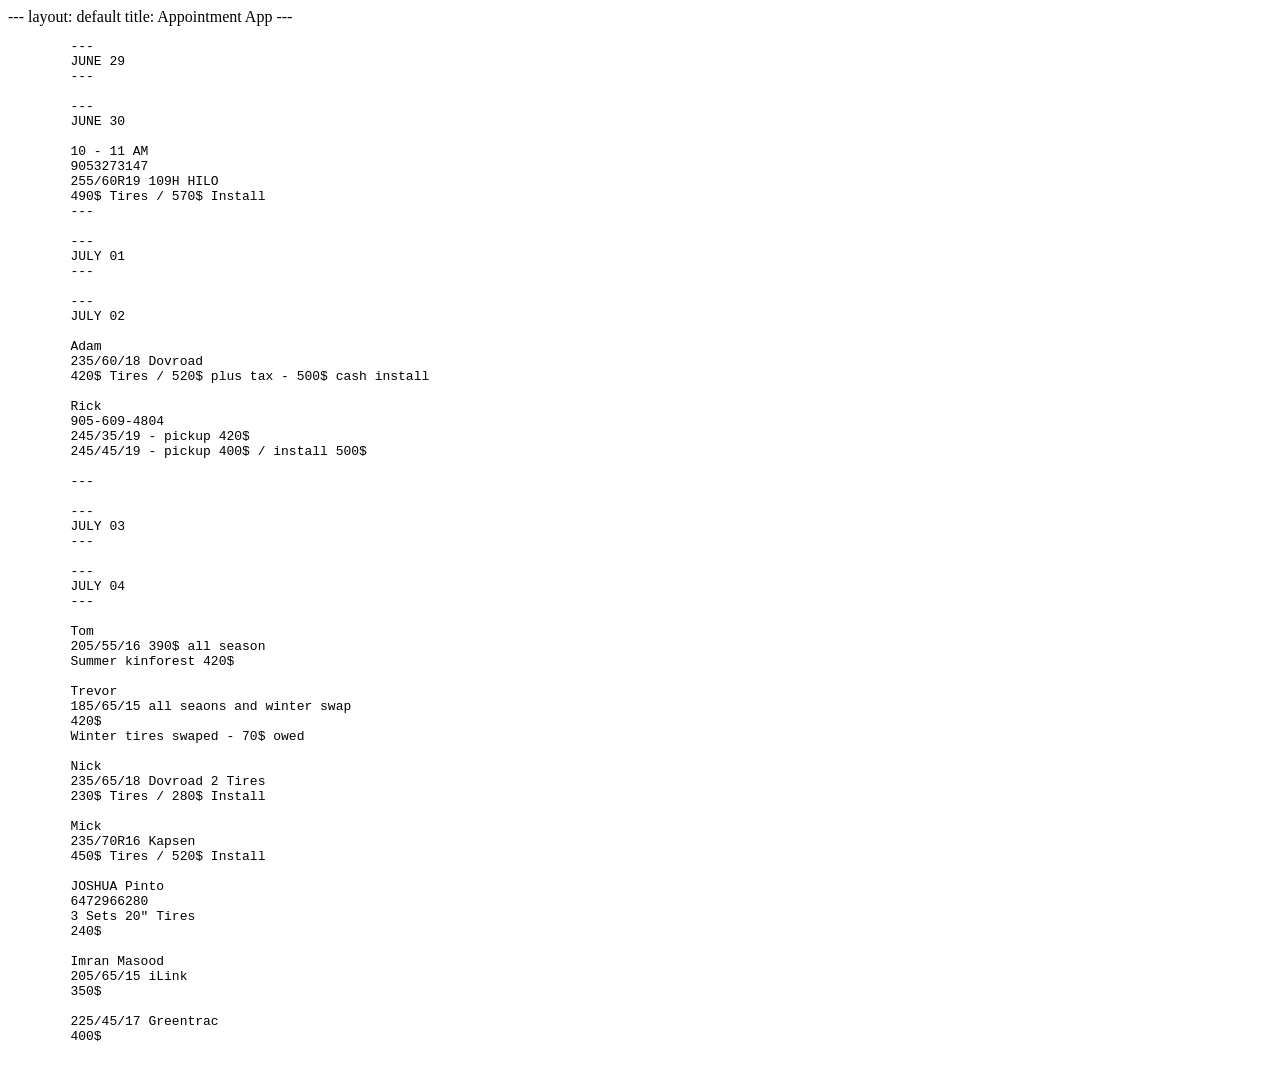
==== web/appt/index.html @ 2d0d314f "inventory appointment update" ====
---
layout: default
title: Appointment App
---
<!DOCTYPE html>
<!DOCTYPE html>
<html lang="en">
<head>
    <meta charset="UTF-8">
    <meta name="viewport" content="width=device-width, initial-scale=1.0">
    <title>Appointments</title>
</head>
<body>
    <!-- ---
    APR 09
    
    10 AM
    LUC
    235/65R18
    Install & Balance
    560$ Total

    3:30 - 4:00 PM
    905-941-3555
    SWAP
    
    ---
    APR 10
    
    Morning
    Patrick
    647-988-8646
    225/55/17 - AS - KAPSEN
    Install & Balance
    480$ Total

    ---
    APR 11

    9 AM
    JOHN
    205/55/16 AW
    Install & Balance
    420$ Total

    Personal Note:
    John · 205/60R16 All Weather Tires For SALE

    12 PM
    MARK
    205/55/16 - AS
    Install & Balance
    380$ Total        

    ---
    APR 13
    
    9 AM
    Dylan
    285/35ZR22 KINFOREST KF550
    Install & Balance
    620$ Total
    
    Note:
    Chris · 235/40R18 All Weather Tires For SALE
    
    11 AM
    Mary
    Tire Swap
    100$

    Note:
    Mary · 205/50R17 Winter Tires For SALE
    
    Mohammad
    289-990-5359
    205/65/16
    2 Tires
    Install and balance
    220$ Total

    ---
    APR 14

    9 AM
    905-380-7199
    225/60/17 - AS - ILINK
    Install & Balance
    580$ TOTAL

    10 AM
    235/40/19 - AS - ILINK
    Install & Balance
    500$

    11 AM
    DIETRICH KIKLAS
    215/55/17 - Green - AW
    Install & Balance
    480$ Total
    
    2 PM
    289-407-9806
    SWAP

    ---
    APR 15

    Rodrigo
    647-300-9117
    SWAP
    100$

    Darren
    215/70R16 Dovroad - AS
    Install & Balance
    480$ Total

    ---
    APR 16

    9 AM
    905-933-5727
    235/45R19 - Anchee
    Install & Balance
    520$

    1 PM
    33X12.50X20 - SURETRAC
    Install & Balance
    1000$

    ---
    APR 17

    5 PM
    JOSHUA PEDERETTI
    416-272-8606
    SWAP

    After 5 PM
    Muwonge
    235/60R18 Anchee
    Install & Balance
    540$ Total

    ---
    APR 18

    9 AM
    289-697-5903
    SWAP

    11 AM
    647-219-5440
    SWAP

    1 PM
    Gary
    905-329-1490
    Car will be dropped at 11:30 AM
    225/45/17
    Install and balance
    450$
    
    2 PM
    Rahim
    289-547-9790
    215/55/16 - Ilink AS
    Install and balance
    400$

    3:30 PM
    Janna
    205/60R16 iLink - AS
    Install & Balance
    430$
    Notes:
    Janna C · 205/60R16 All Weather Tires For SALE 
    ---
    APR 20

    Gary
    905-329-1490
    Car will be dropped at 11:30 AM
    225/45/17
    Install and balance
    440$

    Alberto
    289-321-0347
    SWAP
    90$ CASH
    
    Jeff
    235/65R17 - KAPSEN
    Install & Balance
    520$
    
    Christopher
    5:30 PM
    2 tires 215/55/17 all season
    230$
    ---

    ---
    APR 21

    9 AM
    289-990-0848
    Rene
    235/40/19 - ILINK
    Install & Balance
    500$ Total

    4 PM
    Savian
    235/40R19 All Weather
    Install & Balance
    560$ Total

    5:30 PM
    Rolando
    235/65R17 AW GREEN
    Install & Balance
    550$
    ---

    ---
    APR 22
    
    9 AM
    245/45R20 x2
    275/40R20 x2
    560$ Total

    10 AM
    JOHN
    205/65R16 - Anchee
    install & Balance
    440$ Total

    11 AM
    RANA
    SWAP
    80$

    1 PM
    4377663001
    195/65/15 - AS
    Install & Balance
    380$ Total 

    2 PM
    Ronak
    205/55/16 - anchee
    Install and balance
    400$ Total

    12 PM
    289-687-0977
    SWAP
    ON RIM 50$ / OFF RIM 100$

    5 PM
    647-702-5867
    235/45/18 - ANCHEE
    Install & Balance
    490$ Total

    5:30 PM
    SWAP
    ---

    ---
    APR 23

    9 AM
    Keeana
    185/65R15 All Weather
    Install & Balance
    380$
    ---

    ---
    APR 24

    1:00 PM

    2:30 PM
    AMAL
    235/55/19 - AS
    530$

    4:00 PM
    Emma
    235/45/18 - Anchee
    500$ for four tires
    20$ for valve stem leak

    6 PM
    Gamini 235/65R17 All Weather Tires For SALE
    470$ pickup

    905-964-8447
    TIRE SWAP
    ---

    ---
    APR 25
    ---
        ---
    APR 28

    10 AM
    Khalil
    225/50R18 - anchee
    BMW x1
    480$

    Travis
    205/50R17 - anchee
    4 valve stems
    440$

    12 PM
    Owen
    235/45R19 - ANCHEE
    500$
    ---

    ---
    APR 29

    205/45/17
    Tires on Rims
    440$
    ---
    
    ---
    APR 30

    5:30
    Cassandra
    185/65/15 - anchee
    360$ plus hst
    ---
    
    ---
    May 01

    9 AM
    Bilal
    2 Cars Tire SWAP

    905-736-0950
    235/40/18 - ONYX
    480$

    5:30
    Tiago
    (548)5043866
    205/55/16 - x4
    400$

    4 PM
    Breanna
    245/45R19 - ILINK
    540$
    ---
    
    ---
    May 02

    10 AM
    289-501-9418
    235/45/20 - anchee
    560$
    ---
        ---
        May 04

        10 AM
        Rheanna · 215/55R17 All Weather Tires For SALE
        Insurance will give credit card information put manually in the machine
        480$

        2 PM
        Cleo · 245/40ZR18 All Season Tires For SALE
        245/40R18 - anchee
        490$

        2 PM
        205/60/16
        one tire on the rim

        1 PM
        289-990-7238
        195/65/15 - Joyroad / Ilink / Anchee
        390$ with install and balance
        ---

        ---
        May 05

        9 AM
        Yaj · 235/45R18 All Season Tires For SALE
        235/45R18 - ilink
        2 Tires
        240$

        9 AM
        Wilson · 205/55R16 All Season Tires For SALE
        Kapsen x4
        390$

        10 AM
        Gary · 225/45R18 All Season Tires For SALE
        225/45/18 - anchee
        470$

        11 AM
        Nick · 225/45R18 All Season Tires For SALE
        225/45/18 - anchee
        470$
        
        12 PM
        Julia · 225/45R17 Nexen All Season Tires For SALE
        225/45/17 - Nexen
        500$
        ---

        ---
        May 06
        ---

        ---
        May 07

        230 PM
        235/45/17 all weather
        400$ for tires
        500$ with install and balance
        ---

        ---
        May 08

        10 AM
        Flora
        SWAP
        100$

        11 AM
        Jeff · 225/45R17 Nexen
        500$

        Jack · 185/65R15 All Season Tires For SALE
        185/65/15 Anchee
        360$
        ---

        ---
        May 09

        Waheed
        235/55R19 ONYX
        Hamilton Delivery

        9 AM
        225/65/17 - Kapsen
        500$

        10 AM
        Navdeep
        225/45/17 Nexen
        500$

        11 AM
        Roch
        235/55R18 Green
        550$

        1 PM
        205/55/16 - Nexen
        480$

        Kusaira
        225/45R18 - iLink Thunder
        2 Tires
        185$

        205/70R15 96H ILINK L-GRIP66 PCR M+S 420/A/A
        400$

        Mario
        235/45R19 - Anchee
        520$
        ---
        ---
        May 11

        3 PM
        215/55R18 - ilink
        470$ 

        4 PM
        905-220-9949
        235/40/19
        500$
        ---

        ---
        May 12

        9 AM
        205/55/16
        Dailyway
        390$

        5:30
        225/40R18 iLink x2
        255/35R18 ilink x2
        380$ for tires
        480$ with install

        215/55/17 - All weather
        Pickup
        380$
        ---

        ---
        May 13

        10 AM
        Garrett
        215/45/17 - Nexen
        500$

        11 AM
        Tire change

        12 PM
        Tire Change

        1 PM
        Tire Change
        100$

        2 PM
        Juliah
        Tire change
        100$
        ---

        ---
        May 14

        Dennis
        225/45/17 - Ilink

        9 AM
        245/40ZR19 KAPSEN
        550$

        2 Cars Tire Change
        ---

        ---
        May 15
        
        9:30 AM
        Craig
        Tire Change

        10 AM
        Skyway
        245/40/19

        11 AM
        205/55/16
        2 Tire 195$

        12 PM
        235/45/17 Green
        500$        
        ---

        ---
        May 16

        10 AM
        235/45/18 Anchee
        490$

        11 AM
        235/45/18 anchee
        490$

        12 PM
        Suresh
        519-984-4246
        235/65/17
        540$
        ---
        ---
        May 18

        9 AM
        Hamad
        225/45/17 Nexen
        500$

        10 AM
        205/55/16 KAPSEN
        390$

        11 AM
        Tire change

        12 PM
        Zaidi
        235/45/18 - Anchee
        490$

        1 PM
        Bela
        235/40/18 - ilink
        480$
        ---

        ---
        May 19

        4 PM
        Josh · 225/40R18 - Anchee
        450$
        ---

        ---
        May 20

        Jenn
        4 PM
        215/45/17 - ilink
        320$ / 420$
        ---
    
        ---
        May 21
        ---

        ---
        May 22
        ---

        ---
        May 23

        10 AM
        Tire Change

        11 AM
        Tire change
        ---
        ---
        May 25

        4 PM 
        Mark
        205/55/16 - Green
        420$
        ---

        ---
        May 26
        ---

        ---
        May 27

        9 AM
        Daphne
        265/65/18 KAPSEN
        580$ / 680$

        10 AM
        205/55/16 KAPSEN
        390$

        10:30
        2 Trailer Tires
        280$ Cash / 290$ plus tax

        12 PM
        225/60/18 - Green
        Fardin Customer

        5 PM
        Amir
        LT245/75R16 Hilo
        600$
        ---
       
        ---
        May 28

        10 AM
        Jim
        235/45R18 Anchee
        490$ 

        11 AM
        205/55/16 Green
        420$ / 400$

        12 PM
        225/45/18 - iLink
        440$

        2 PM
        Alejandro
        Tire Change
        
        5 PM
        215/60/17 ONYX
        500$
        ---
       
        ---
        May 29

        10 AM
        Tim
        275/60/20 Anchee
        680$

        11 AM

        12 PM
        Sushanta
        225/55/19 Nexen
        650$ plus tax or 630$
        ---
                ---
        JUNE 01

        10 AM
        Craig
        Tire Change
        ---

        ---
        JUNE 02

        9 AM
        OKSANA
        225/65/17 Kinforest
        500$

        10 AM
        Skyway
        225/55/18 Nexen
        570$

        11 AM
        225/45/18 Nexen
        560$
        ---

        ---
        JUNE 03

        12 PM
        Anmolpreet
        215/55/16 Nexen
        500$

        4 PM
        185/65/14
        340$

        Karan
        195/65/15 All Season
        380$
        ---

        ---
        JUNE 04

        10 AM
        275/60/20 Powerhub
        2 Tire
        420$

        Shane
        225/65/16 iLink
        480$ plus hst
        ---
        ---
        JUNE 08

        10 AM
        John
        205/55/16 Nexen
        460$
        ---

        ---
        JUNE 09

        10 AM
        Josh
        235/40/19 Hankook
        950$
        ---

        ---
        JUNE 10
        ---

        ---
        JUNE 11
        ---

        ---
        JUNE 12

        Ron
        265/70/17
        340$ for 2 tires

        4 PM
        Rachel
        215/55/17
        450$ plus tax / 430$ Cash

        5 PM
        215/55/16 ilink
        420$
        ---

        ---
        JUNE 13

        9 AM
        225/65/17 3 Tire
        400$

        9:30 AM
        225/45/17 Kapsen
        450$

        10 AM
        Kyle
        245/45/18 Kinforest
        600$ plus hst / 580$ cash
        TPMS 45$

        11 AM
        Jonathan Modera 
        215/55/16 Nexen
        500$

        12 PM
        265/70/17 Anchee
        600$
        ---
        ---
        JUNE 15

        10 AM
        Melissa
        289-697-4911
        215/55/17 ilink
        450$

        2:30 PM
        215/55/17 Nexen
        420$ for pickup / 520$ with install

        5:30 PM
        235/45/18 Anchee
        390$ for pickup / 490$ with install

        Silder
        215/55/16 2 tire
        200$
        ---

        ---
        JUNE 16
        ---

        ---
        JUNE 17

        Haider
        235/65/17 greentrac
        470$ tires / 540$ install

        Jane
        225/65/16 ilink
        380$ tires / 480$ install

        Anees
        235/45/18 anchee
        390$ tires / 490$ install
        ---

        ---
        JUNE 18
        ---

        ---
        JUNE 19

        10 AM
        185/65/15 GreenTrac
        280$ tires / 380$ plus hst or 360$ cash install

        11:30
        Samey
        905-341-2230
        Tire change 80$

        Mike
        225/55/18 2 tire
        240$

        Quotes
        4372328596
        255/40R19 ILINK THUNDER U09
        420$ four tires / 520$ plus hst or 500$ cash install

        2899685077
        195/65/15
        380$ install
        ---

        ---
        JUNE 20

        Dilip
        235/45/18 Nexen
        580$
        ---

        ---
        JUNE 23

        10 AM
        Jack
        265/70/17 Anchee 4 Tires
        500$ Tires / 600$ Install

        275/45/20
        500$ Tires / 600$ Install
        ---

        ---
        JUNE 24

        225/40/18 Nexen 2 Tire
        280$ Install
        ---

        ---
        JUNE 25

        215/40/18 Kinforest
        2 Tires
        190$ tires / 240$ Install

        Marty Watson
        285/35/19 KINFOREST 2 Tire
        270$ Tires / 320$ Install

        4:30
        Jane
        225/60/17 Nexen
        490$ Tires / 590$ plus hst - 570$ cash install

        235/55/18 ilink
        Delivery four tires
        420$
        ---

        ---
        JUNE 26

        8 to 12
        Delivery 235/55/18
        420$

        4:00 PM
        215/55/17 ilink
        4 Tires
        350$ Tires / 450$ plus hst - 430$ cash install
        ---

        ---
        JUNE 27

        IAN
        10 AM
        205/55/17 Nexen
        450$ Tires / 530$ Install

        11 AM
        235/45/19 Kinforest
        500$ Tires / 600$ Install
        ---

        Dylan
        285/35/22 KINFOREST 1 Tire
        210$ Tires / 230$ Install

        Felix Karl
        TPMS Sensor Work
        100$

        Wonchul Jung
        3 Tesla Tires Remove and Install
        100$

        -->
    <pre>
        ---
        JUNE 29
        ---

        ---
        JUNE 30

        10 - 11 AM
        9053273147
        255/60R19 109H HILO
        490$ Tires / 570$ Install
        ---

        ---
        JULY 01
        ---

        ---
        JULY 02

        Adam
        235/60/18 Dovroad
        420$ Tires / 520$ plus tax - 500$ cash install

        Rick
        905-609-4804
        245/35/19 - pickup 420$
        245/45/19 - pickup 400$ / install 500$

        ---

        ---
        JULY 03
        ---

        ---
        JULY 04
        ---

        Tom
        205/55/16 390$ all season
        Summer kinforest 420$

        Trevor
        185/65/15 all seaons and winter swap
        420$
        Winter tires swaped - 70$ owed

        Nick
        235/65/18 Dovroad 2 Tires
        230$ Tires / 280$ Install

        Mick
        235/70R16 Kapsen
        450$ Tires / 520$ Install

        JOSHUA Pinto
        6472966280
        3 Sets 20" Tires
        240$

        Imran Masood
        205/65/15 iLink
        350$

        225/45/17 Greentrac
        400$

    </pre>
</body>
</html>
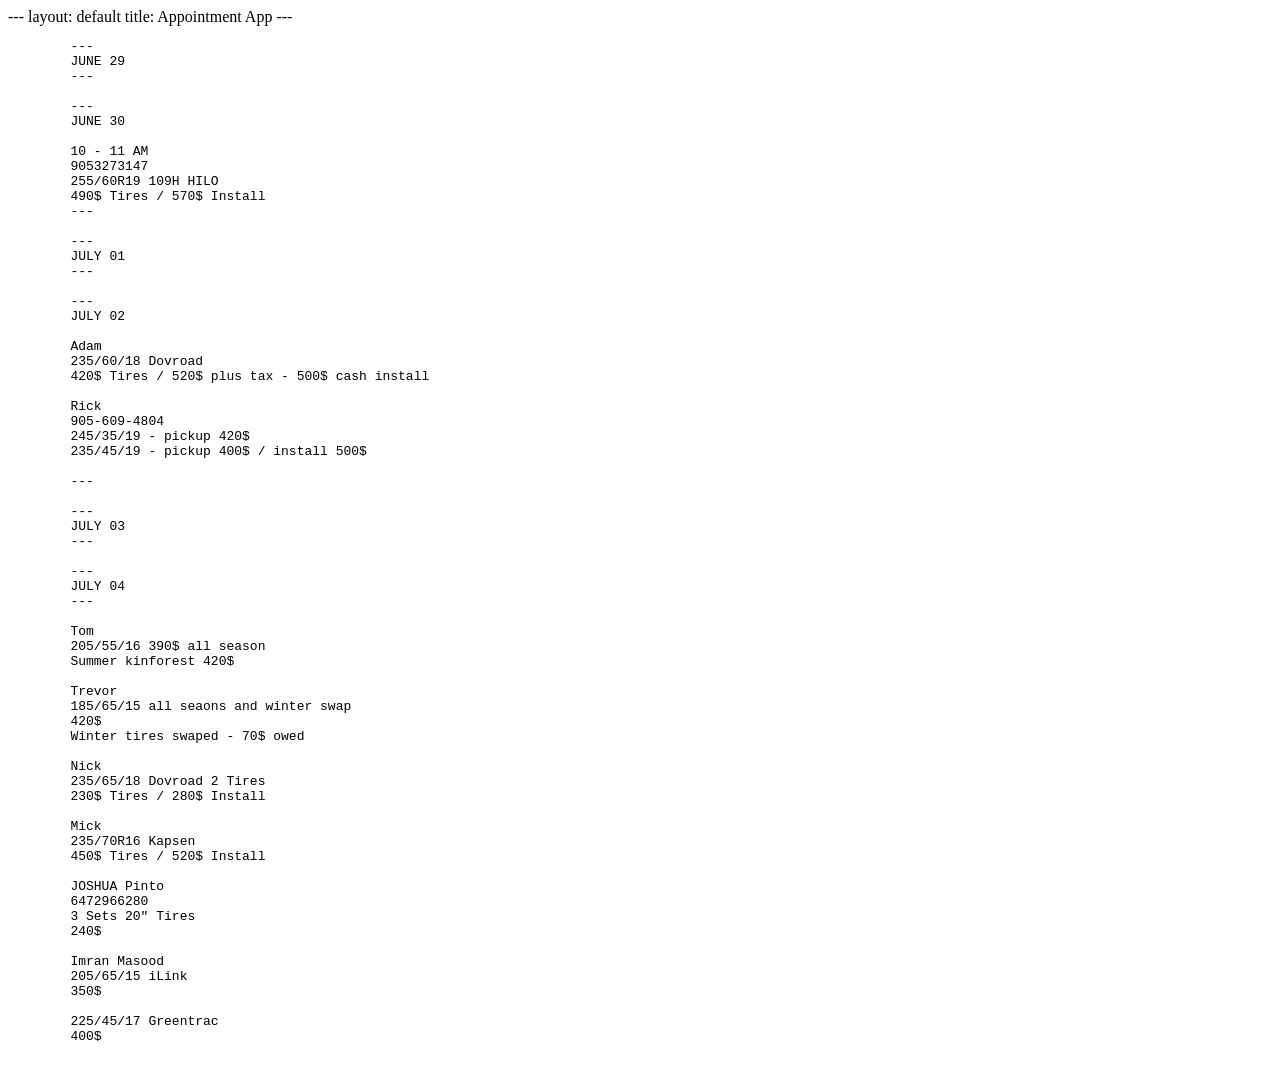
==== commit c611792e: "inventory appointment update" ====
--- a/web/appt/index.html
+++ b/web/appt/index.html
@@ -1053,7 +1053,7 @@
         Rick
         905-609-4804
         245/35/19 - pickup 420$
-        245/45/19 - pickup 400$ / install 500$
+        235/45/19 - pickup 400$ / install 500$
 
         ---
 
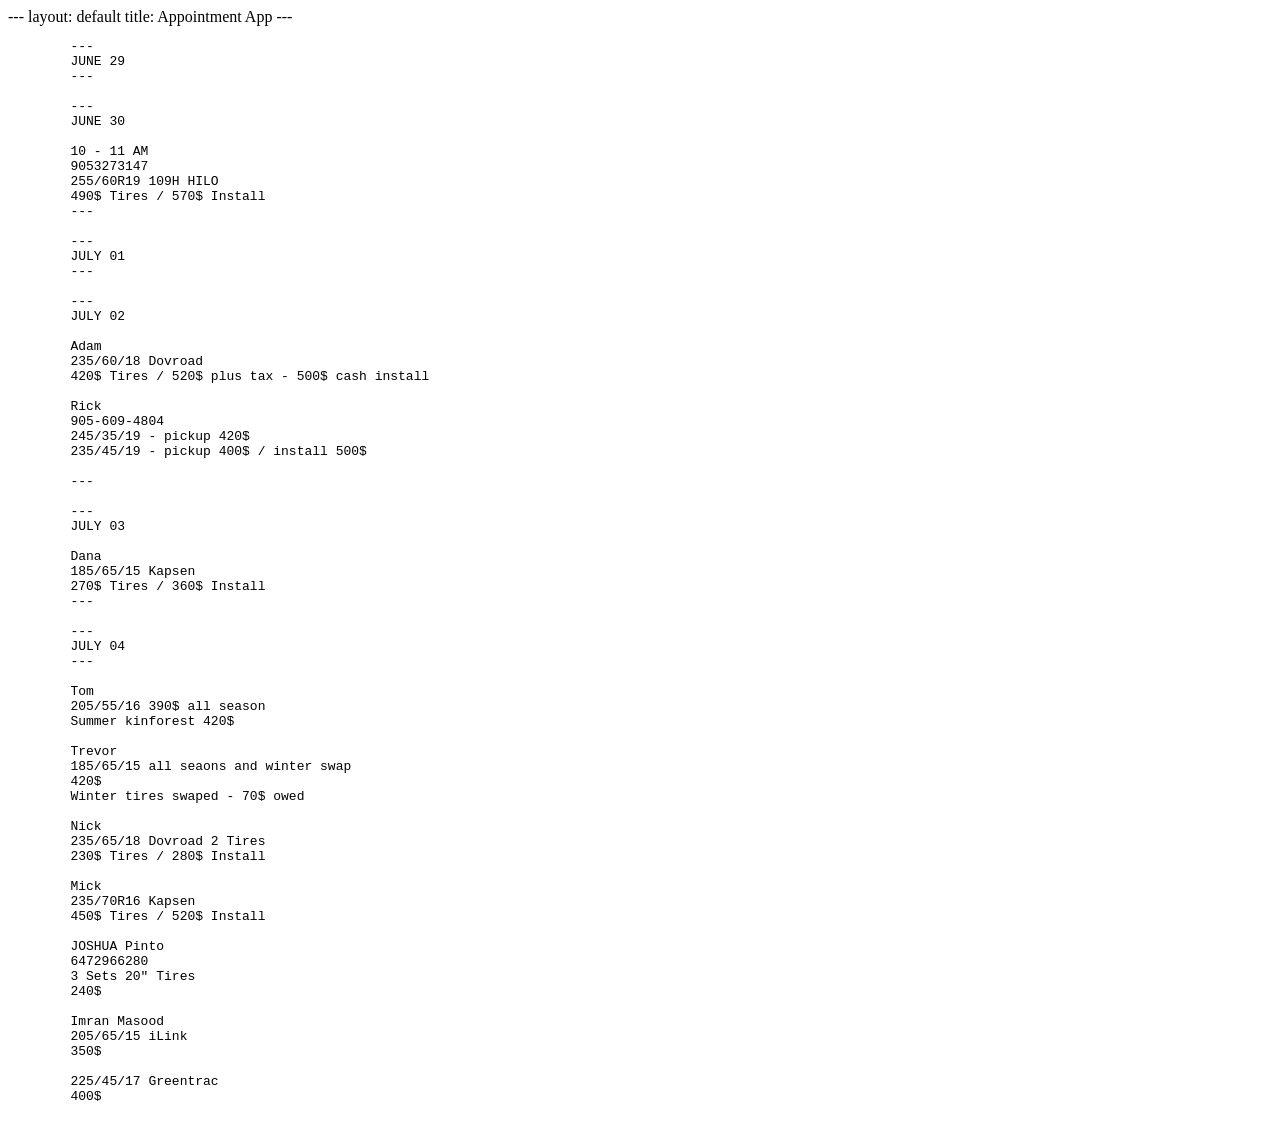
==== commit 70a68152: "inventory appointment update" ====
--- a/web/appt/index.html
+++ b/web/appt/index.html
@@ -1059,6 +1059,10 @@
 
         ---
         JULY 03
+
+        Dana
+        185/65/15 Kapsen
+        270$ Tires / 360$ Install
         ---
 
         ---
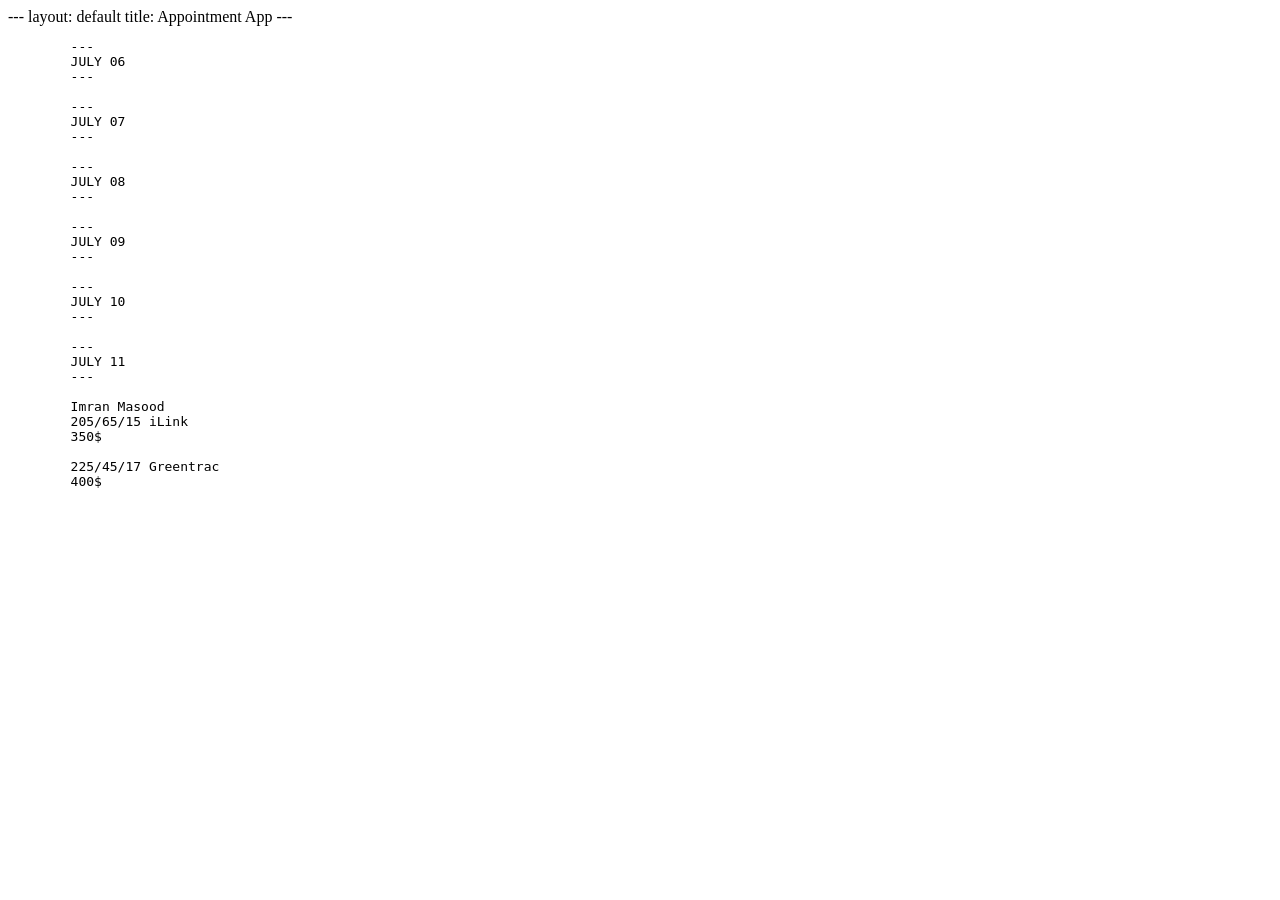
==== commit 4e28eb59: "inventory appointment update" ====
--- a/web/appt/index.html
+++ b/web/appt/index.html
@@ -1024,9 +1024,7 @@
         3 Tesla Tires Remove and Install
         100$
 
-        -->
-    <pre>
-        ---
+                ---
         JUNE 29
         ---
 
@@ -1082,14 +1080,32 @@
         235/65/18 Dovroad 2 Tires
         230$ Tires / 280$ Install
 
-        Mick
-        235/70R16 Kapsen
-        450$ Tires / 520$ Install
-
-        JOSHUA Pinto
-        6472966280
-        3 Sets 20" Tires
-        240$
+
+        -->
+    <pre>
+        ---
+        JULY 06
+        ---
+        
+        ---
+        JULY 07
+        ---
+        
+        ---
+        JULY 08
+        ---
+        
+        ---
+        JULY 09
+        ---
+        
+        ---
+        JULY 10
+        ---
+
+        ---
+        JULY 11
+        ---
 
         Imran Masood
         205/65/15 iLink
@@ -1097,7 +1113,6 @@
 
         225/45/17 Greentrac
         400$
-
     </pre>
 </body>
 </html>
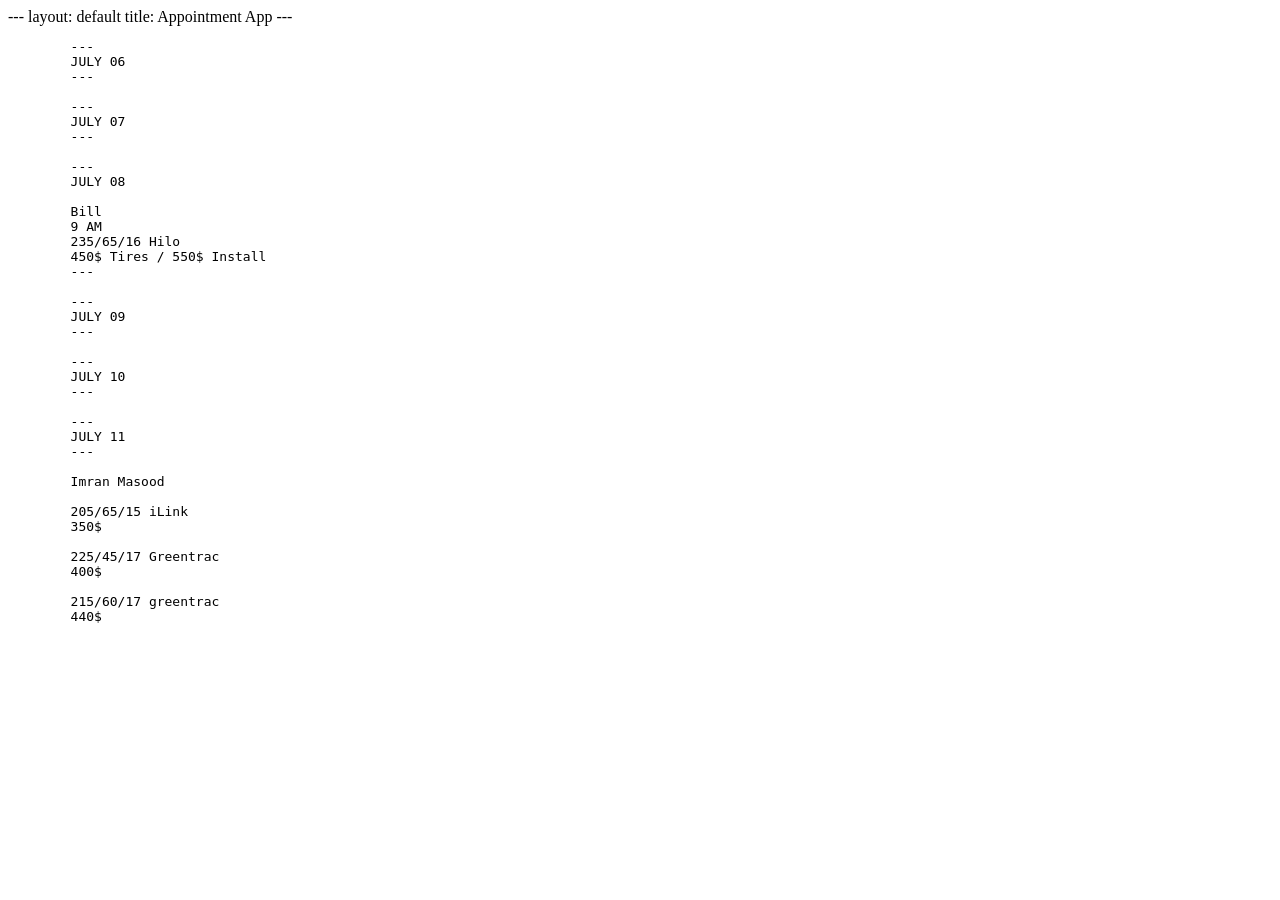
==== commit ec86d515: "inventory update" ====
--- a/web/appt/index.html
+++ b/web/appt/index.html
@@ -1093,6 +1093,11 @@
         
         ---
         JULY 08
+
+        Bill
+        9 AM
+        235/65/16 Hilo
+        450$ Tires / 550$ Install
         ---
         
         ---
@@ -1108,11 +1113,15 @@
         ---
 
         Imran Masood
+        
         205/65/15 iLink
         350$
 
         225/45/17 Greentrac
         400$
+
+        215/60/17 greentrac
+        440$
     </pre>
 </body>
 </html>
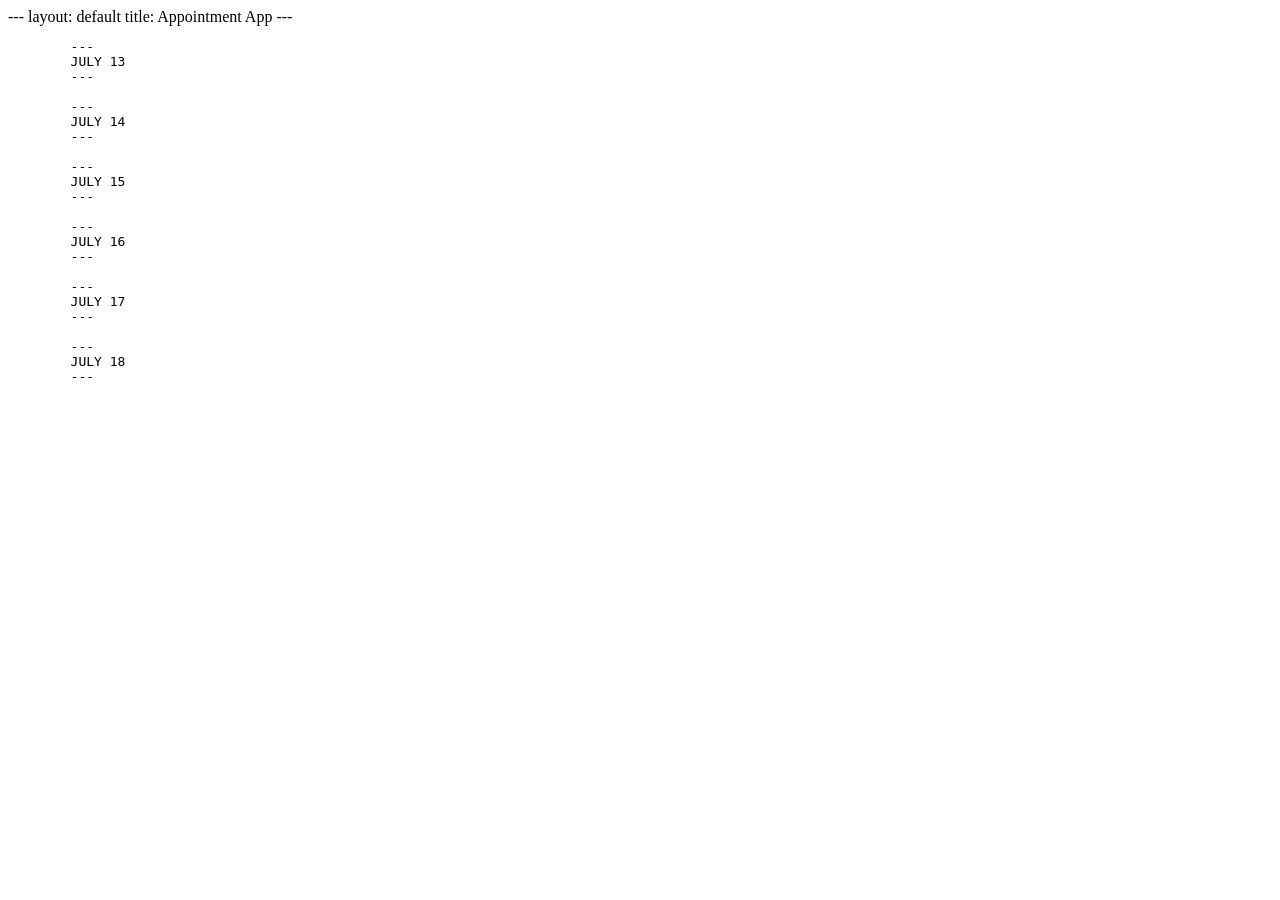
==== commit 681e7f88: "inventory appointment update" ====
--- a/web/appt/index.html
+++ b/web/appt/index.html
@@ -1081,11 +1081,6 @@
         230$ Tires / 280$ Install
 
 
-        -->
-    <pre>
-        ---
-        JULY 06
-        ---
         
         ---
         JULY 07
@@ -1117,11 +1112,37 @@
         205/65/15 iLink
         350$
 
-        225/45/17 Greentrac
+        225/45/17 Greentrac 
         400$
 
         215/60/17 greentrac
         440$
+        -->
+    <pre>
+        ---
+        JULY 13
+        ---
+
+        ---
+        JULY 14
+        ---
+
+        ---
+        JULY 15
+        ---
+        
+        ---
+        JULY 16
+        ---
+
+        ---
+        JULY 17
+        ---
+
+        ---
+        JULY 18
+        ---
+
     </pre>
 </body>
 </html>
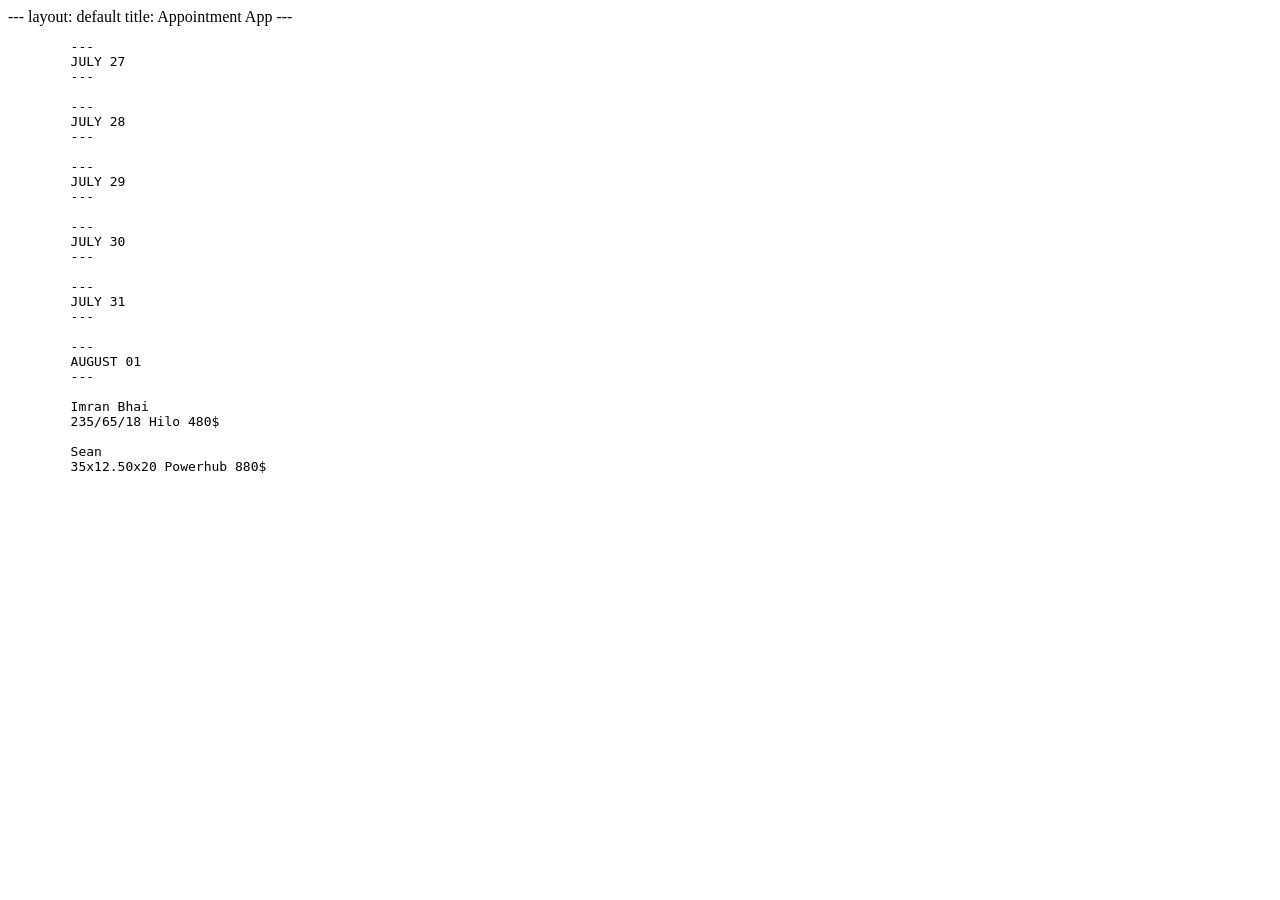
==== commit f76aa043: "inventory update" ====
--- a/web/appt/index.html
+++ b/web/appt/index.html
@@ -1120,29 +1120,34 @@
         -->
     <pre>
         ---
-        JULY 13
-        ---
-
-        ---
-        JULY 14
-        ---
-
-        ---
-        JULY 15
+        JULY 27
+        ---
+
+        ---
+        JULY 28
+        ---
+
+        ---
+        JULY 29
         ---
         
         ---
-        JULY 16
-        ---
-
-        ---
-        JULY 17
-        ---
-
-        ---
-        JULY 18
-        ---
-
+        JULY 30
+        ---
+
+        ---
+        JULY 31
+        ---
+
+        ---
+        AUGUST 01
+        ---
+
+        Imran Bhai
+        235/65/18 Hilo 480$
+
+        Sean
+        35x12.50x20 Powerhub 880$
     </pre>
 </body>
 </html>
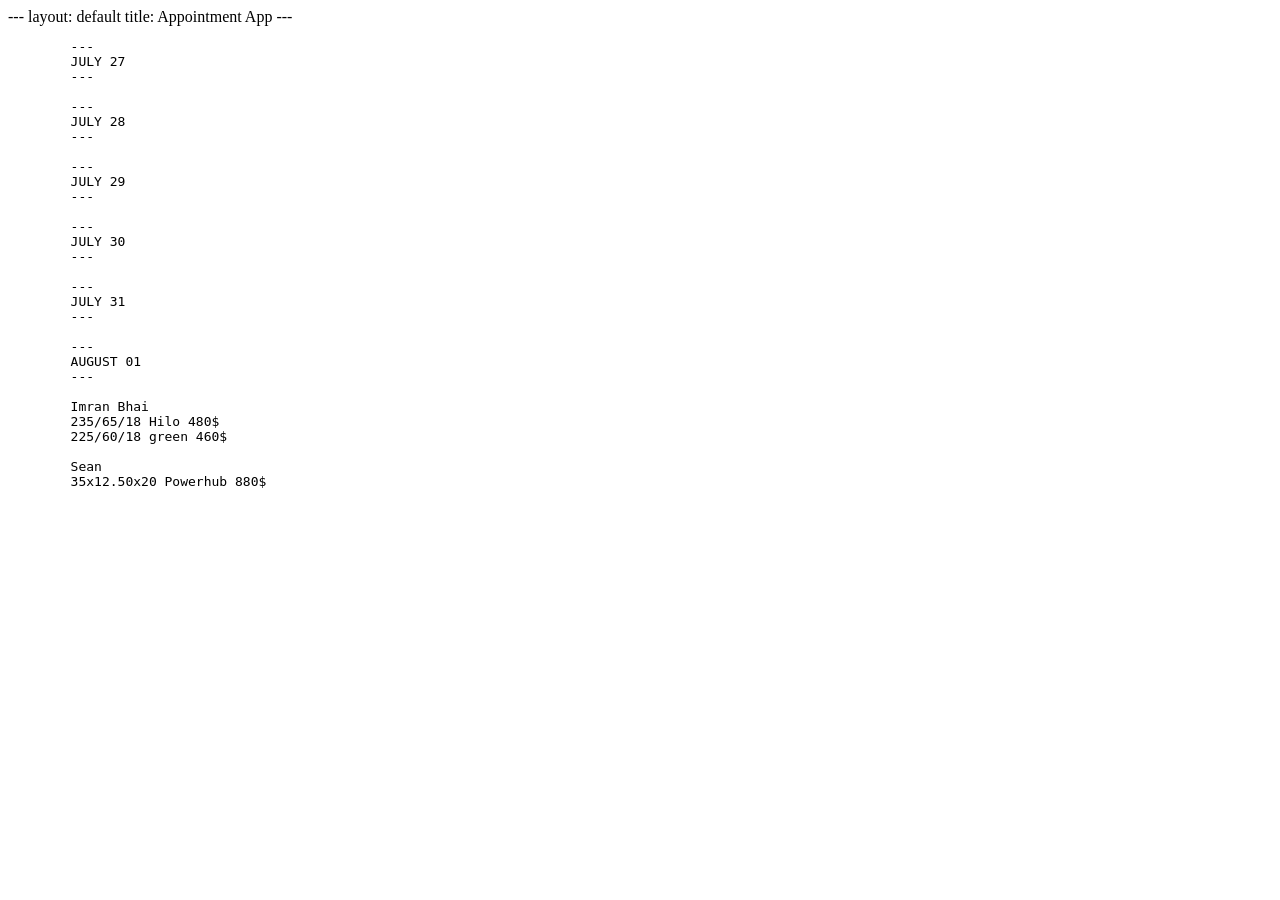
==== commit 33109746: "inventory update" ====
--- a/web/appt/index.html
+++ b/web/appt/index.html
@@ -1145,6 +1145,7 @@
 
         Imran Bhai
         235/65/18 Hilo 480$
+        225/60/18 green 460$
 
         Sean
         35x12.50x20 Powerhub 880$
